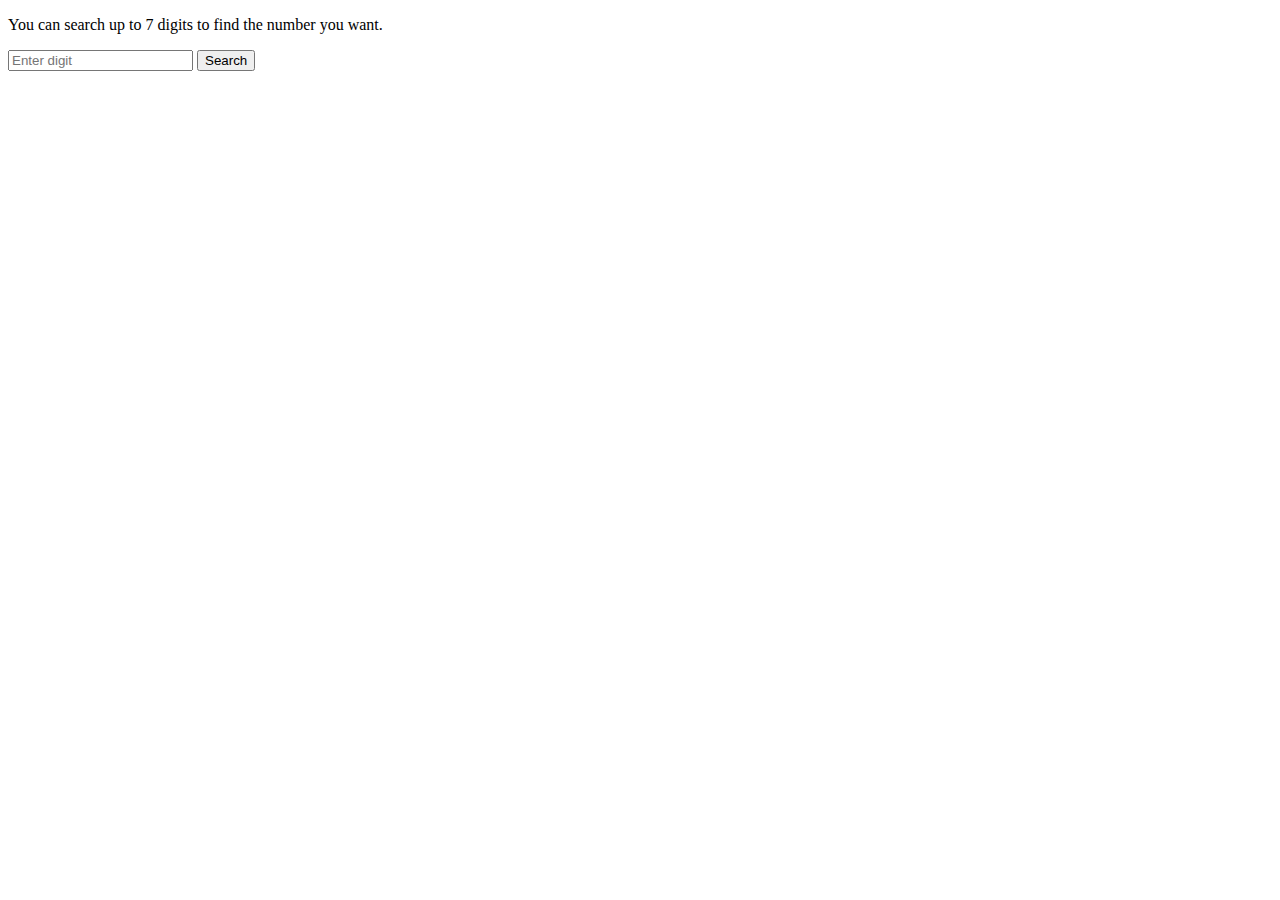
==== src/main/resources/templates/index.html @ 721e90ff "Project uploaded." ====
<!DOCTYPE html>
<html xmlns:th="http://www.thymeleaf.org">
<head>
    <title>Phone Number Search</title>
    <link rel="stylesheet" type="text/css" href="/styles.css">
    <script defer src="/script.js"></script>
</head>
<body>

<form onsubmit="searchPhoneNumbers(event)">
    <div class="container">
        <p>You can search up to 7 digits to find the number you want.</p>
        <div class="search-box">
            <input type="text" id="digit" name="digit" placeholder="Enter digit"/>
            <button type="submit">Search</button>
        </div>
    </div>
</form>

<div id="results-container" class="results-container" style="display: none;">
    <ul id="results">
    </ul>
    <div class="continue-container" id="continue-container"></div>
</div>

</body>
</html>
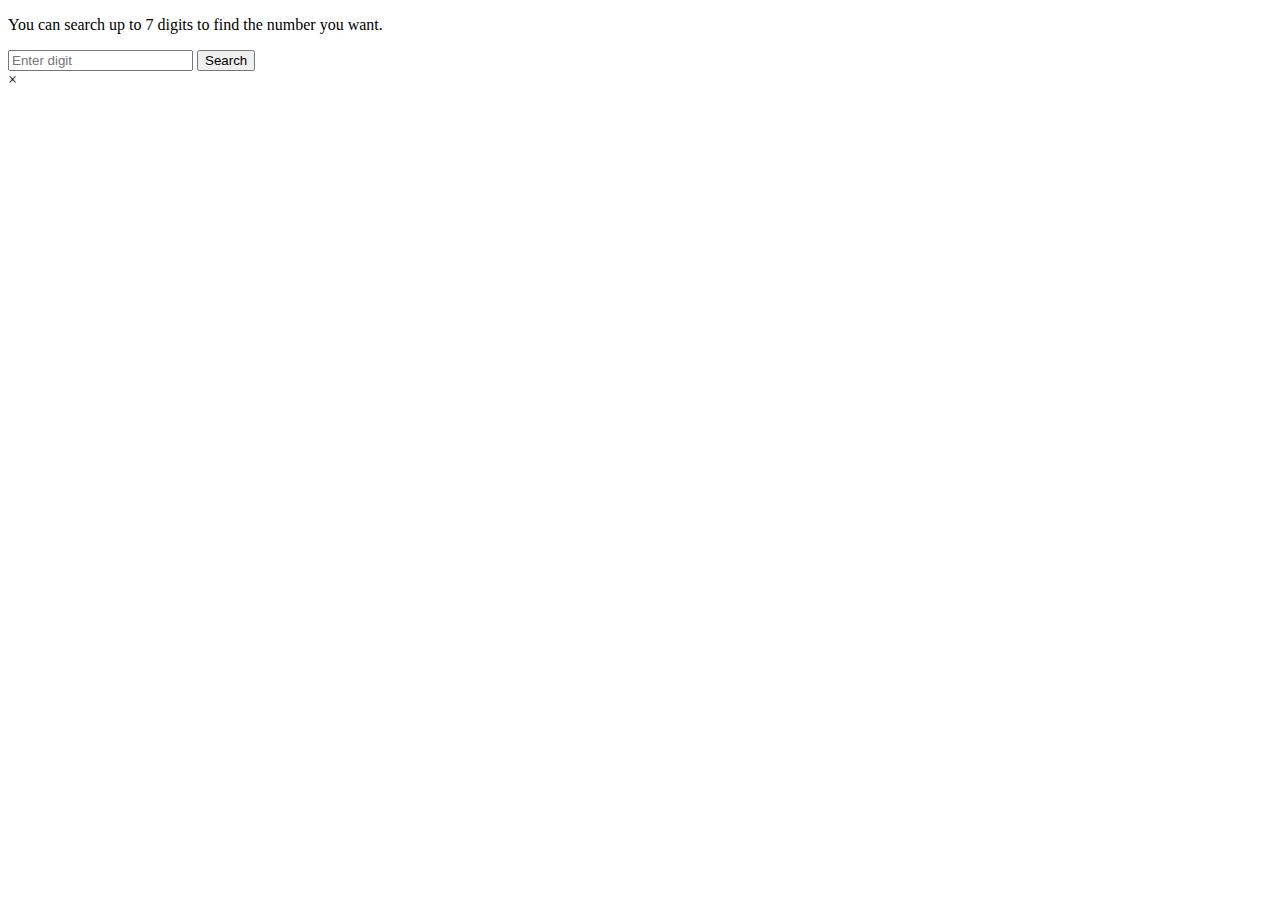
==== commit 9bef476f: "Added Feign Client and AI Help Functionality" ====
--- a/src/main/resources/templates/index.html
+++ b/src/main/resources/templates/index.html
@@ -23,5 +23,17 @@
     <div class="continue-container" id="continue-container"></div>
 </div>
 
+<div id="ai-help-container">
+    <button id="ai-help-button" style="display: none;" onclick="getAiHelp()">Get AI help to choose</button>
+</div>
+
+<!-- Modal Structure -->
+<div id="ai-response-modal" class="modal">
+    <div class="modal-content">
+        <span class="close" onclick="closeModal()">&times;</span>
+        <p id="ai-response"></p>
+    </div>
+</div>
+
 </body>
 </html>
